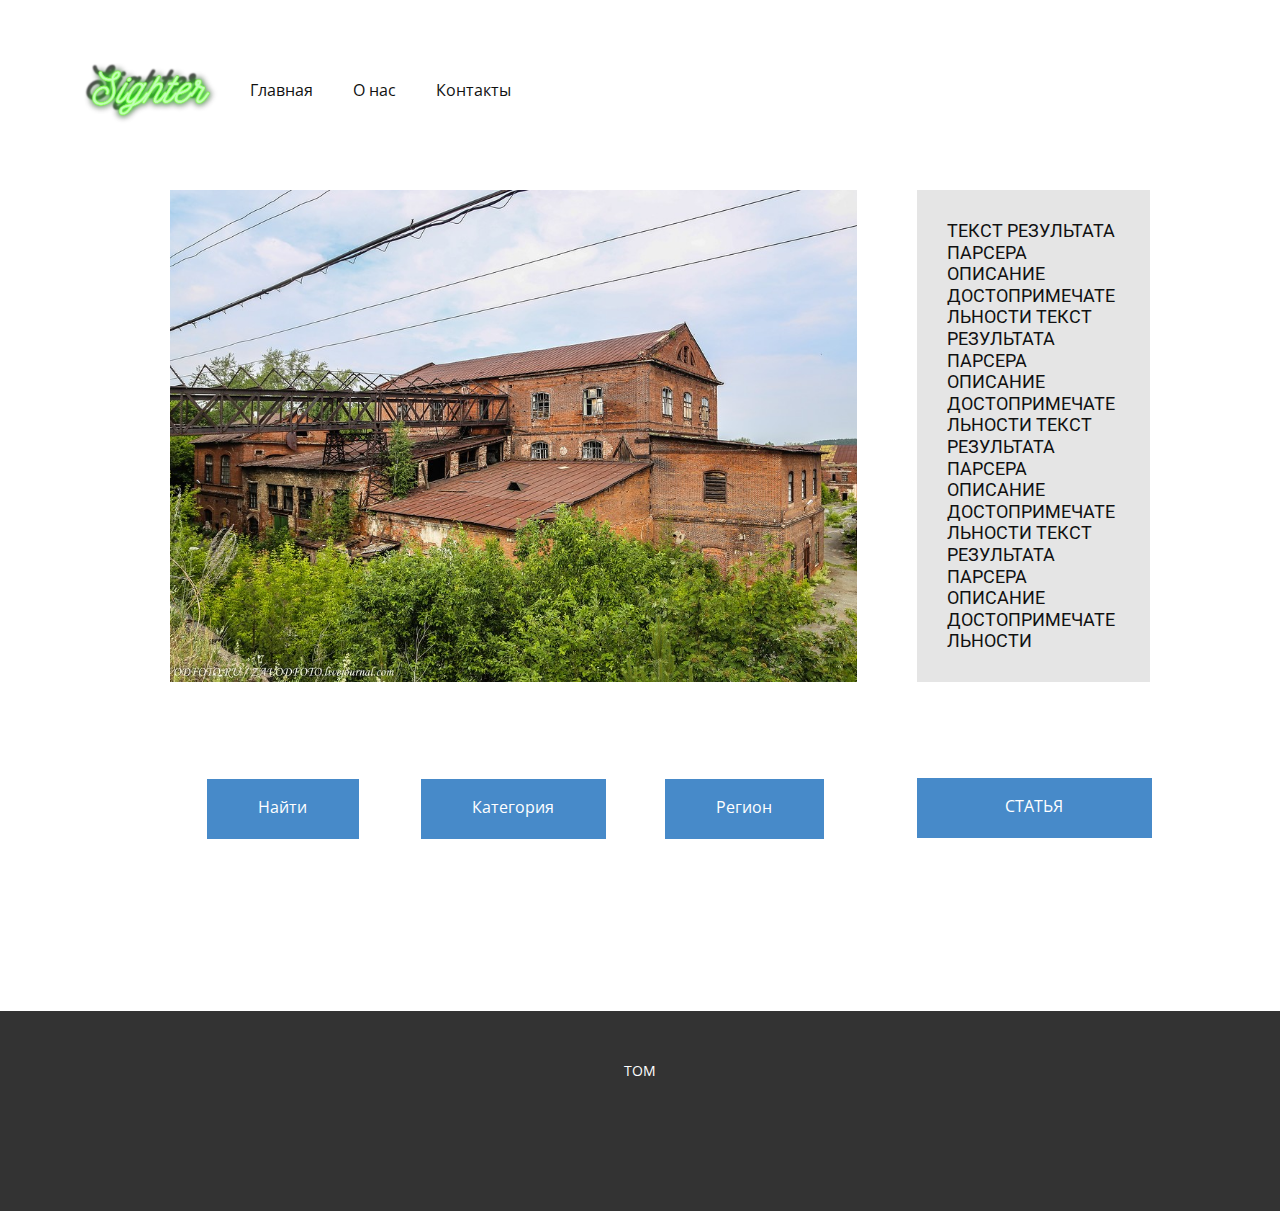
==== Главная.html @ 7a4d9044 "Add files via upload" ====
<html style="font-size: 16px;" lang="ru"><head>
    <meta name="viewport" content="width=device-width, initial-scale=1.0">
    <meta charset="utf-8">
    <meta name="keywords" content="">
    <meta name="description" content="">
    <title>Страница 2</title>
    <link rel="stylesheet" href="page.css" media="screen">
<link rel="stylesheet" href="Страница-2.css" media="screen">
    <script class="u-script" type="text/javascript" src="jquery-1.9.1.min.js" defer=""></script>
    <script class="u-script" type="text/javascript" src="page.js" defer=""></script>
    <link id="u-theme-google-font" rel="stylesheet" href="https://fonts.googleapis.com/css?family=Roboto:100,100i,300,300i,400,400i,500,500i,700,700i,900,900i|Open+Sans:300,300i,400,400i,500,500i,600,600i,700,700i,800,800i">




    <script type="application/ld+json">{
		"@context": "http://schema.org",
		"@type": "Organization",
		"name": "",
		"logo": "images/image2-1.png"
}</script>
    <meta name="theme-color" content="#478ac9">
    <meta property="og:title" content="Страница 2">
    <meta property="og:type" content="website">
  <meta data-intl-tel-input-cdn-path="intlTelInput/"></head>
  <body data-path-to-root="./" class="u-body u-xl-mode" data-lang="ru"><header class="u-clearfix u-header" id="sec-934d" data-animation-name="" data-animation-duration="0" data-animation-delay="0" data-animation-direction=""><div class="u-clearfix u-sheet u-sheet-1">
        <a href="index.html" class="u-image u-logo u-image-1" data-image-width="425" data-image-height="191">
          <img src="images/image2-1.png" class="u-logo-image u-logo-image-1">
        </a>
        <nav class="u-menu u-menu-one-level u-offcanvas u-menu-1" data-responsive-from="MD">
          <div class="menu-collapse">
            <a class="u-button-style u-nav-link" href="#">
              <svg class="u-svg-link" viewBox="0 0 24 24"><use xlink:href="#svg-f861"></use></svg>
              <svg class="u-svg-content" version="1.1" id="svg-f861" viewBox="0 0 16 16" x="0px" y="0px" xmlns:xlink="http://www.w3.org/1999/xlink" xmlns="http://www.w3.org/2000/svg"><g><rect y="1" width="16" height="2"></rect><rect y="7" width="16" height="2"></rect><rect y="13" width="16" height="2"></rect>
</g></svg>
            </a>
          </div>
          <div class="u-custom-menu u-nav-container">
            <ul class="u-nav u-unstyled"><li class="u-nav-item"><a class="u-button-style u-nav-link" href="Главная.html" style="padding: 22px 20px;">Главная</a>
</li><li class="u-nav-item"><a class="u-button-style u-nav-link" href="О-нас.html" style="padding: 22px 20px;">О нас</a>
</li><li class="u-nav-item"><a class="u-button-style u-nav-link" href="Контакты.html" style="padding: 22px 19px 22px 20px;">Контакты</a>
</li></ul>
          </div>
          <div class="u-custom-menu u-nav-container-collapse">
            <div class="u-black u-container-style u-inner-container-layout u-opacity u-opacity-95 u-sidenav">
              <div class="u-inner-container-layout u-sidenav-overflow">
                <div class="u-menu-close"></div>
                <ul class="u-align-center u-nav u-popupmenu-items u-unstyled u-nav-2"><li class="u-nav-item"><a class="u-button-style u-nav-link" href="Главная.html">Главная</a>
</li><li class="u-nav-item"><a class="u-button-style u-nav-link" href="О-нас.html">О нас</a>
</li><li class="u-nav-item"><a class="u-button-style u-nav-link" href="Контакты.html">Контакты</a>
</li></ul>
              </div>
            </div>
            <div class="u-black u-menu-overlay u-opacity u-opacity-70"></div>
          </div>
        </nav>
      </div></header>
    <section class="u-clearfix u-section-1" id="sec-430d">
      <div class="u-clearfix u-sheet u-sheet-1">
        <img class="u-image u-image-default u-image-1" src="images/via-sysert.jpg" alt="" data-image-width="1024" data-image-height="683">
        <div class="u-container-style u-grey-10 u-group u-group-1">
          <div class="u-container-layout u-container-layout-1">
            <h6 class="u-text u-text-1">ТЕКСТ РЕЗУЛЬТАТА ПАРСЕРА ОПИСАНИЕ ДОСТОПРИМЕЧАТЕЛЬНОСТИ&nbsp;ТЕКСТ РЕЗУЛЬТАТА ПАРСЕРА ОПИСАНИЕ ДОСТОПРИМЕЧАТЕЛЬНОСТИ&nbsp;ТЕКСТ РЕЗУЛЬТАТА ПАРСЕРА ОПИСАНИЕ ДОСТОПРИМЕЧАТЕЛЬНОСТИ&nbsp;ТЕКСТ РЕЗУЛЬТАТА ПАРСЕРА ОПИСАНИЕ ДОСТОПРИМЕЧАТЕЛЬНОСТИ</h6>
          </div>
        </div>
      </div>
    </section>
    <section class="u-clearfix u-section-2" id="sec-3348">
      <div class="u-clearfix u-sheet u-sheet-1">
        <div class="u-layout-grid u-list u-list-1">
          <div class="u-repeater u-repeater-1">
            <div class="u-container-style u-list-item u-repeater-item">
              <div class="u-container-layout u-similar-container u-container-layout-1">
                <a href="" class="u-align-center u-btn u-button-style u-custom-item u-btn-1">Найти</a>
              </div>
            </div>
            <div class="u-container-style u-list-item u-repeater-item">
              <div class="u-container-layout u-similar-container u-container-layout-2">
                <a href="" class="u-align-center u-btn u-button-style u-custom-item u-btn-2">Категория</a>
              </div>
            </div>
            <div class="u-container-style u-list-item u-repeater-item">
              <div class="u-container-layout u-similar-container u-container-layout-3">
                <a href="" class="u-align-center u-btn u-button-style u-custom-item u-btn-3">Регион</a>
              </div>
            </div>
          </div>
        </div>
        <a href="" class="u-btn u-button-style u-btn-4">СТАТЬЯ</a>
      </div>
    </section>



    <footer class="u-align-center u-clearfix u-footer u-grey-80 u-footer" id="sec-1e11"><div class="u-clearfix u-sheet u-sheet-1">
        <p class="u-small-text u-text u-text-variant u-text-1">TOM</p>
      </div></footer>
    <section class="u-backlink u-clearfix u-grey-80">
      <a class="u-link" href="" target="_blank">
        <span></span>
      </a>
      <p class="u-text">
        <span></span>
      </p>
      <a class="u-link" href="" target="_blank">
        <span></span>
      </a>
    </section>

</body></html>
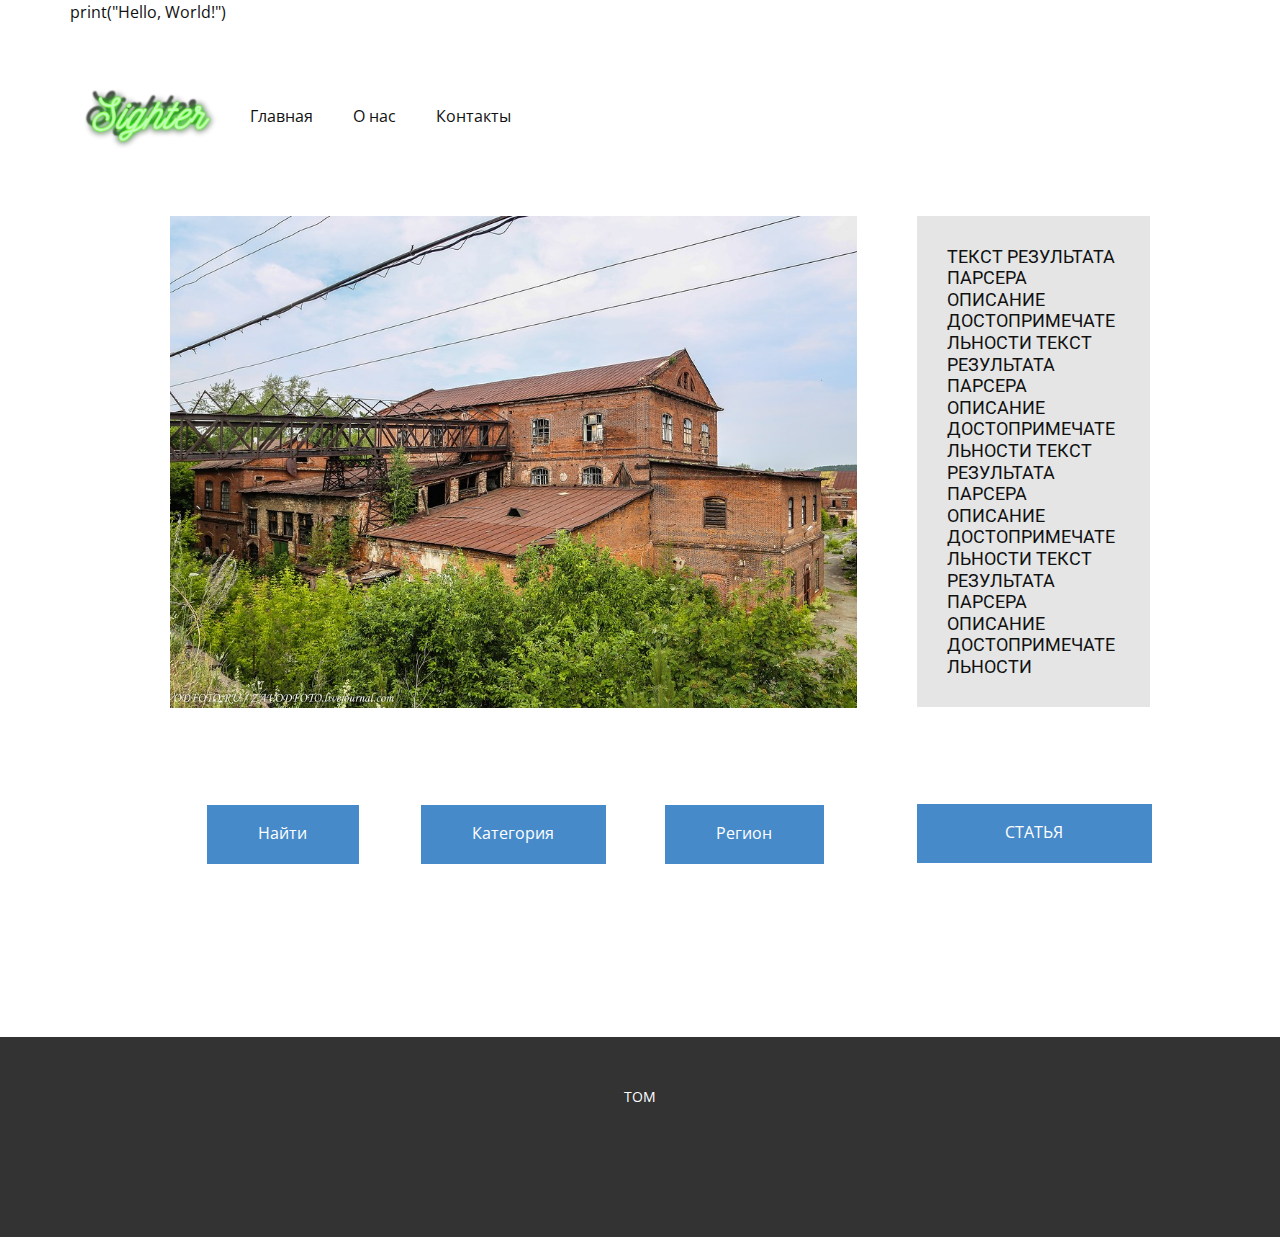
==== commit ab5047cf: "Update Главная.html" ====
--- a/Главная.html
+++ b/Главная.html
@@ -10,7 +10,8 @@
     <script class="u-script" type="text/javascript" src="jquery-1.9.1.min.js" defer=""></script>
     <script class="u-script" type="text/javascript" src="page.js" defer=""></script>
     <link id="u-theme-google-font" rel="stylesheet" href="https://fonts.googleapis.com/css?family=Roboto:100,100i,300,300i,400,400i,500,500i,700,700i,900,900i|Open+Sans:300,300i,400,400i,500,500i,600,600i,700,700i,800,800i">
-
+<link rel="stylesheet" href="https://pyscript.net/alpha/pyscript.css" />
+<script defer src="https://pyscript.net/alpha/pyscript.js"></script>
 
 
 
@@ -25,6 +26,7 @@
     <meta property="og:type" content="website">
   <meta data-intl-tel-input-cdn-path="intlTelInput/"></head>
   <body data-path-to-root="./" class="u-body u-xl-mode" data-lang="ru"><header class="u-clearfix u-header" id="sec-934d" data-animation-name="" data-animation-duration="0" data-animation-delay="0" data-animation-direction=""><div class="u-clearfix u-sheet u-sheet-1">
+	<py-script> print("Hello, World!") </py-script>
         <a href="index.html" class="u-image u-logo u-image-1" data-image-width="425" data-image-height="191">
           <img src="images/image2-1.png" class="u-logo-image u-logo-image-1">
         </a>
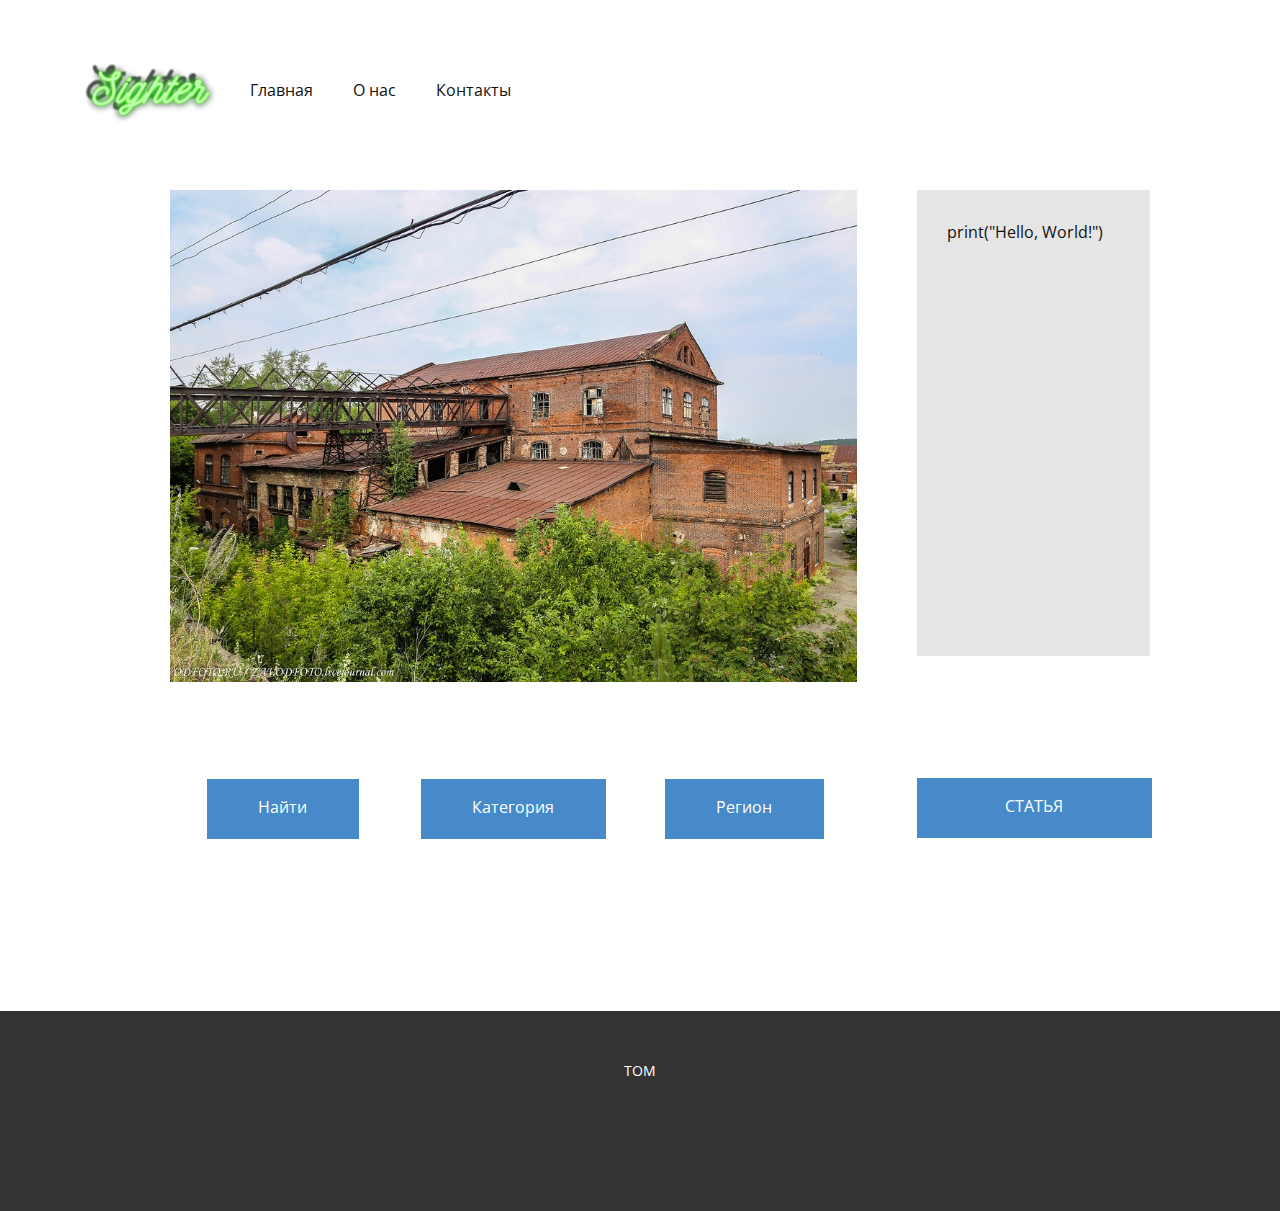
==== commit 7ed626a3: "Update Главная.html" ====
--- a/Главная.html
+++ b/Главная.html
@@ -26,7 +26,6 @@
     <meta property="og:type" content="website">
   <meta data-intl-tel-input-cdn-path="intlTelInput/"></head>
   <body data-path-to-root="./" class="u-body u-xl-mode" data-lang="ru"><header class="u-clearfix u-header" id="sec-934d" data-animation-name="" data-animation-duration="0" data-animation-delay="0" data-animation-direction=""><div class="u-clearfix u-sheet u-sheet-1">
-	<py-script> print("Hello, World!") </py-script>
         <a href="index.html" class="u-image u-logo u-image-1" data-image-width="425" data-image-height="191">
           <img src="images/image2-1.png" class="u-logo-image u-logo-image-1">
         </a>
@@ -63,8 +62,8 @@
         <img class="u-image u-image-default u-image-1" src="images/via-sysert.jpg" alt="" data-image-width="1024" data-image-height="683">
         <div class="u-container-style u-grey-10 u-group u-group-1">
           <div class="u-container-layout u-container-layout-1">
-            <h6 class="u-text u-text-1">ТЕКСТ РЕЗУЛЬТАТА ПАРСЕРА ОПИСАНИЕ ДОСТОПРИМЕЧАТЕЛЬНОСТИ&nbsp;ТЕКСТ РЕЗУЛЬТАТА ПАРСЕРА ОПИСАНИЕ ДОСТОПРИМЕЧАТЕЛЬНОСТИ&nbsp;ТЕКСТ РЕЗУЛЬТАТА ПАРСЕРА ОПИСАНИЕ ДОСТОПРИМЕЧАТЕЛЬНОСТИ&nbsp;ТЕКСТ РЕЗУЛЬТАТА ПАРСЕРА ОПИСАНИЕ ДОСТОПРИМЕЧАТЕЛЬНОСТИ</h6>
-          </div>
+            <py-script> print("Hello, World!") </py-script>
+	  </div>
         </div>
       </div>
     </section>
